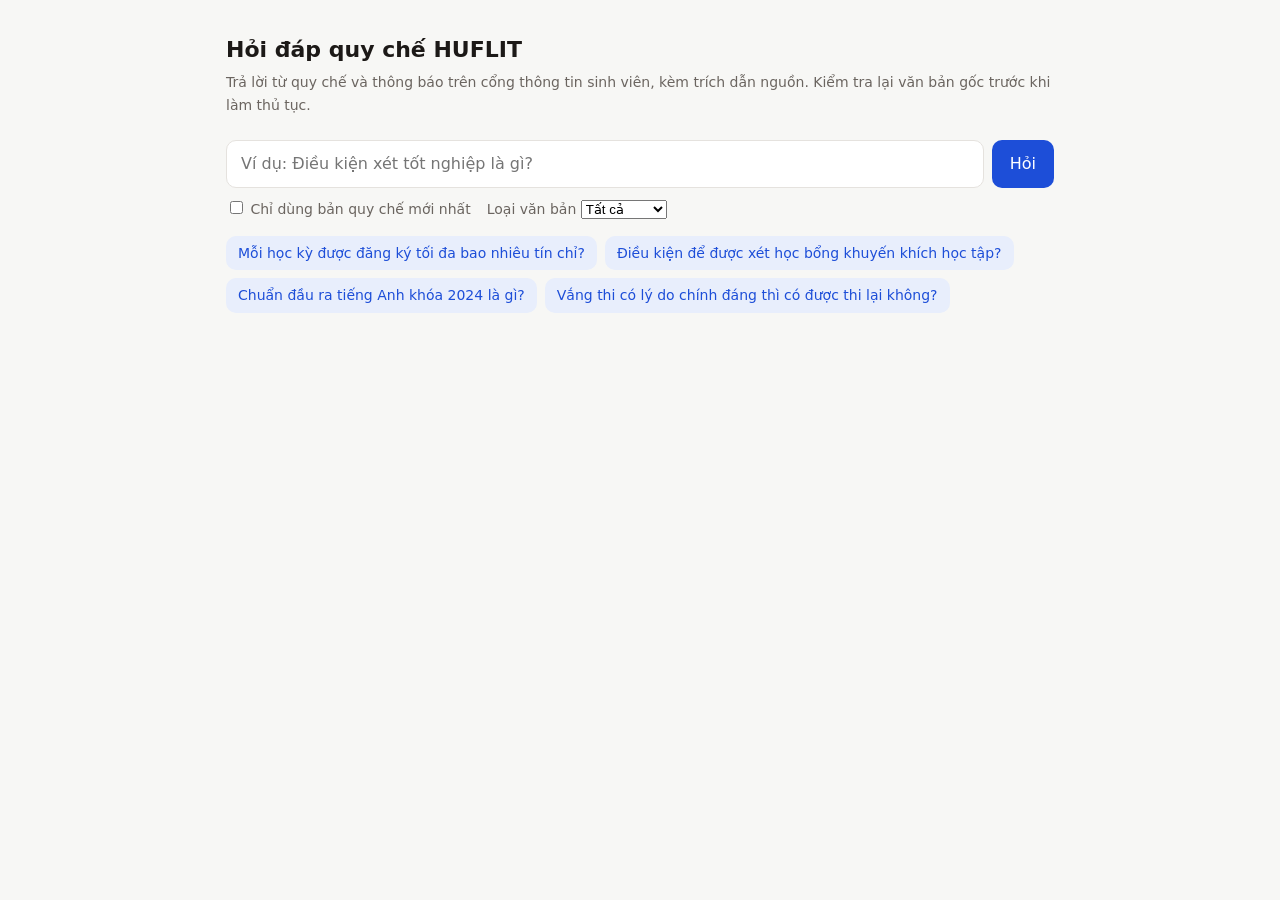
==== src/huflit_qa/api/static/index.html @ cc0ed830 "feat(api): API FastAPI và trang chat có trích dẫn - /health, /ready (index đang dùng, LLM có sẵn sàn" ====
<!doctype html>
<html lang="vi">
<head>
<meta charset="utf-8">
<meta name="viewport" content="width=device-width, initial-scale=1">
<title>Hỏi đáp quy chế HUFLIT</title>
<style>
  :root {
    --bg: #f7f7f5; --panel: #ffffff; --text: #1c1917; --muted: #6b6560; --border: #e5e2de;
    --accent: #1d4ed8; --accent-soft: #e8eefc; --warn: #b45309; --ok: #15803d;
  }
  @media (prefers-color-scheme: dark) {
    :root {
      --bg: #171615; --panel: #22201e; --text: #f2f0ed; --muted: #a39e98; --border: #3a3734;
      --accent: #7aa2ff; --accent-soft: #1f2a44; --warn: #f0b04a; --ok: #4ade80;
    }
  }
  * { box-sizing: border-box; }
  body { margin: 0; font: 16px/1.6 system-ui, -apple-system, "Segoe UI", sans-serif; background: var(--bg); color: var(--text); }
  main { max-width: 860px; margin: 0 auto; padding: 32px 16px 64px; }
  h1 { font-size: 22px; margin: 0 0 4px; }
  .sub { color: var(--muted); margin: 0 0 24px; font-size: 14px; }
  form { display: flex; gap: 8px; }
  input[type=text] { flex: 1; min-width: 0; font: inherit; padding: 10px 14px; border: 1px solid var(--border);
                     border-radius: 10px; background: var(--panel); color: var(--text); }
  button { font: inherit; padding: 10px 18px; border: 0; border-radius: 10px; background: var(--accent); color: #fff; cursor: pointer; }
  button:disabled { opacity: .6; cursor: default; }
  .opts { display: flex; gap: 16px; flex-wrap: wrap; margin: 10px 0 0; font-size: 14px; color: var(--muted); }
  .examples { margin: 16px 0 0; display: flex; gap: 8px; flex-wrap: wrap; }
  .examples button { background: var(--accent-soft); color: var(--accent); padding: 6px 12px; font-size: 14px; }
  .answer { margin-top: 28px; background: var(--panel); border: 1px solid var(--border); border-radius: 12px; padding: 18px 20px; white-space: pre-wrap; }
  .answer.refused { border-color: var(--warn); }
  .cite { display: inline-block; min-width: 1.5em; padding: 0 4px; margin: 0 1px; border-radius: 6px; background: var(--accent-soft);
          color: var(--accent); font-size: 13px; text-align: center; text-decoration: none; }
  .status { color: var(--muted); font-size: 13px; margin-top: 8px; }
  .status .bad { color: var(--warn); } .status .good { color: var(--ok); }
  h2 { font-size: 16px; margin: 28px 0 10px; }
  .src { background: var(--panel); border: 1px solid var(--border); border-radius: 10px; padding: 12px 14px; margin-bottom: 10px; }
  .src.cited { border-color: var(--accent); }
  .src.flash { box-shadow: 0 0 0 3px var(--accent-soft); }
  .src .head { display: flex; gap: 8px; align-items: baseline; }
  .src .n { font-weight: 600; color: var(--accent); }
  .src .title { font-weight: 600; }
  .src .meta { color: var(--muted); font-size: 13px; }
  .src details { margin-top: 6px; font-size: 14px; }
  .src summary { cursor: pointer; color: var(--muted); }
  .src pre { white-space: pre-wrap; font: 14px/1.55 system-ui, sans-serif; margin: 6px 0 0; }
  a { color: var(--accent); }
  .err { color: var(--warn); margin-top: 16px; }
</style>
</head>
<body>
<main>
  <h1>Hỏi đáp quy chế HUFLIT</h1>
  <p class="sub">Trả lời từ quy chế và thông báo trên cổng thông tin sinh viên, kèm trích dẫn nguồn. Kiểm tra lại văn bản gốc trước khi làm thủ tục.</p>

  <form id="form">
    <input id="q" type="text" placeholder="Ví dụ: Điều kiện xét tốt nghiệp là gì?" autocomplete="off" required minlength="2" maxlength="500">
    <button id="send" type="submit">Hỏi</button>
  </form>
  <div class="opts">
    <label><input id="newest" type="checkbox"> Chỉ dùng bản quy chế mới nhất</label>
    <label>Loại văn bản
      <select id="doctype"><option value="">Tất cả</option><option value="quy_che">Quy chế</option><option value="thong_bao">Thông báo</option></select>
    </label>
  </div>
  <div class="examples" id="examples"></div>

  <div id="out"></div>
</main>
<script>
const EXAMPLES = [
  "Mỗi học kỳ được đăng ký tối đa bao nhiêu tín chỉ?",
  "Điều kiện để được xét học bổng khuyến khích học tập?",
  "Chuẩn đầu ra tiếng Anh khóa 2024 là gì?",
  "Vắng thi có lý do chính đáng thì có được thi lại không?",
];
const $ = (id) => document.getElementById(id);
const esc = (s) => String(s ?? "").replace(/[&<>"]/g, (c) => ({ "&": "&amp;", "<": "&lt;", ">": "&gt;", '"': "&quot;" })[c]);

$("examples").innerHTML = EXAMPLES.map((e) => `<button type="button">${esc(e)}</button>`).join("");
$("examples").onclick = (e) => { if (e.target.tagName === "BUTTON") { $("q").value = e.target.textContent; ask(); } };
$("form").onsubmit = (e) => { e.preventDefault(); ask(); };

function renderAnswer(text) {
  // [1], [1, 2], [1-3] -> links to the source cards
  return esc(text).replace(/\[(\d+(?:\s*[,;–-]\s*\d+)*)\]/g, (m, group) =>
    group.split(/\s*[,;]\s*/).map((n) => `<a class="cite" href="#src-${n.split(/[–-]/)[0].trim()}">${n.trim()}</a>`).join(""));
}

function renderSources(sources, cited = []) {
  if (!sources.length) return "";
  return "<h2>Nguồn</h2>" + sources.map((s, i) => {
    const n = i + 1;
    const meta = [s.issued_date && `ban hành ${s.issued_date}`, s.date_posted && `đăng ${s.date_posted}`, s.issuer_unit]
      .filter(Boolean).join(" · ");
    return `<div class="src ${cited.includes(n) ? "cited" : ""}" id="src-${n}">
      <div class="head"><span class="n">[${n}]</span><span class="title">${esc(s.chunk_title || s.doc_title)}</span></div>
      <div class="meta">${esc(s.doc_title)}${meta ? " · " + esc(meta) : ""} · <a href="${esc(s.source_url)}" target="_blank" rel="noopener">văn bản gốc</a></div>
      <details><summary>Xem đoạn trích</summary><pre>${esc(s.text)}</pre></details></div>`;
  }).join("");
}

async function ask() {
  const question = $("q").value.trim();
  if (question.length < 2) return;
  $("send").disabled = true;
  const filters = { newest_only: $("newest").checked, doc_type: $("doctype").value || null };
  $("out").innerHTML = `<div class="answer" id="answer">…</div><div class="status" id="status">Đang tìm văn bản liên quan…</div><div id="sources"></div>`;
  let sources = [], answer = "";
  try {
    const resp = await fetch("/v1/ask/stream", {
      method: "POST", headers: { "Content-Type": "application/json" },
      body: JSON.stringify({ question, filters }),
    });
    if (!resp.ok) throw new Error((await resp.json()).detail || resp.statusText);
    const reader = resp.body.getReader(), decoder = new TextDecoder();
    let buffer = "";
    for (;;) {
      const { value, done } = await reader.read();
      if (done) break;
      buffer += decoder.decode(value, { stream: true });
      let idx;
      while ((idx = buffer.indexOf("\n\n")) >= 0) {
        const block = buffer.slice(0, idx); buffer = buffer.slice(idx + 2);
        const event = /^event: (.*)$/m.exec(block)?.[1];
        const data = JSON.parse(/^data: (.*)$/m.exec(block)?.[1] ?? "null");
        if (event === "sources") {
          sources = data; $("sources").innerHTML = renderSources(sources);
          $("status").textContent = `Đã tìm thấy ${sources.length} đoạn văn bản, đang soạn câu trả lời…`;
        } else if (event === "token") {
          answer += data; $("answer").innerHTML = renderAnswer(answer);
        } else if (event === "done") {
          $("answer").classList.toggle("refused", data.refused);
          $("sources").innerHTML = renderSources(sources, data.cited);
          $("status").innerHTML = data.refused
            ? '<span class="bad">Không đủ căn cứ trong các văn bản tìm được.</span>'
            : data.grounded ? '<span class="good">Mọi ý đều có trích dẫn nguồn hợp lệ.</span>'
            : '<span class="bad">Câu trả lời thiếu trích dẫn hoặc trích dẫn nguồn không tồn tại, hãy kiểm tra lại.</span>';
        } else if (event === "error") {
          throw new Error(data);
        }
      }
    }
  } catch (err) {
    $("status").innerHTML = `<div class="err">Lỗi: ${esc(err.message)}</div>`;
  } finally {
    $("send").disabled = false;
  }
}

document.addEventListener("click", (e) => {
  const a = e.target.closest("a.cite");
  if (!a) return;
  const card = document.querySelector(a.getAttribute("href"));
  if (card) { card.classList.add("flash"); setTimeout(() => card.classList.remove("flash"), 1200); }
});
</script>
</body>
</html>
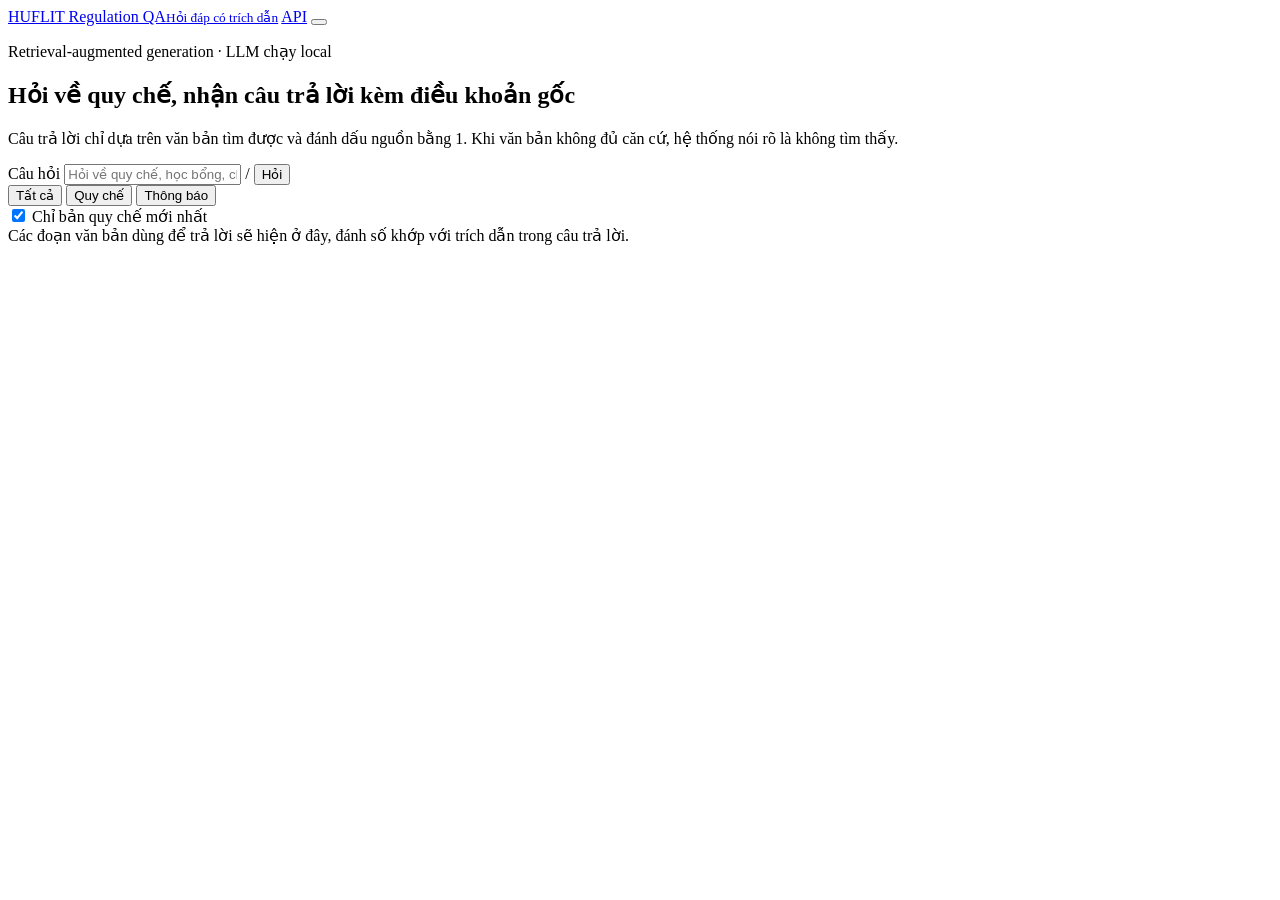
==== commit 6d952596: "feat(ui): làm lại trang hỏi đáp với bộ giao diện dùng chung Bố cục hai cột (hội thoại + nguồn), chip" ====
--- a/src/huflit_qa/api/static/index.html
+++ b/src/huflit_qa/api/static/index.html
@@ -4,114 +4,157 @@
 <meta charset="utf-8">
 <meta name="viewport" content="width=device-width, initial-scale=1">
 <title>Hỏi đáp quy chế HUFLIT</title>
-<style>
-  :root {
-    --bg: #f7f7f5; --panel: #ffffff; --text: #1c1917; --muted: #6b6560; --border: #e5e2de;
-    --accent: #1d4ed8; --accent-soft: #e8eefc; --warn: #b45309; --ok: #15803d;
-  }
-  @media (prefers-color-scheme: dark) {
-    :root {
-      --bg: #171615; --panel: #22201e; --text: #f2f0ed; --muted: #a39e98; --border: #3a3734;
-      --accent: #7aa2ff; --accent-soft: #1f2a44; --warn: #f0b04a; --ok: #4ade80;
-    }
-  }
-  * { box-sizing: border-box; }
-  body { margin: 0; font: 16px/1.6 system-ui, -apple-system, "Segoe UI", sans-serif; background: var(--bg); color: var(--text); }
-  main { max-width: 860px; margin: 0 auto; padding: 32px 16px 64px; }
-  h1 { font-size: 22px; margin: 0 0 4px; }
-  .sub { color: var(--muted); margin: 0 0 24px; font-size: 14px; }
-  form { display: flex; gap: 8px; }
-  input[type=text] { flex: 1; min-width: 0; font: inherit; padding: 10px 14px; border: 1px solid var(--border);
-                     border-radius: 10px; background: var(--panel); color: var(--text); }
-  button { font: inherit; padding: 10px 18px; border: 0; border-radius: 10px; background: var(--accent); color: #fff; cursor: pointer; }
-  button:disabled { opacity: .6; cursor: default; }
-  .opts { display: flex; gap: 16px; flex-wrap: wrap; margin: 10px 0 0; font-size: 14px; color: var(--muted); }
-  .examples { margin: 16px 0 0; display: flex; gap: 8px; flex-wrap: wrap; }
-  .examples button { background: var(--accent-soft); color: var(--accent); padding: 6px 12px; font-size: 14px; }
-  .answer { margin-top: 28px; background: var(--panel); border: 1px solid var(--border); border-radius: 12px; padding: 18px 20px; white-space: pre-wrap; }
-  .answer.refused { border-color: var(--warn); }
-  .cite { display: inline-block; min-width: 1.5em; padding: 0 4px; margin: 0 1px; border-radius: 6px; background: var(--accent-soft);
-          color: var(--accent); font-size: 13px; text-align: center; text-decoration: none; }
-  .status { color: var(--muted); font-size: 13px; margin-top: 8px; }
-  .status .bad { color: var(--warn); } .status .good { color: var(--ok); }
-  h2 { font-size: 16px; margin: 28px 0 10px; }
-  .src { background: var(--panel); border: 1px solid var(--border); border-radius: 10px; padding: 12px 14px; margin-bottom: 10px; }
-  .src.cited { border-color: var(--accent); }
-  .src.flash { box-shadow: 0 0 0 3px var(--accent-soft); }
-  .src .head { display: flex; gap: 8px; align-items: baseline; }
-  .src .n { font-weight: 600; color: var(--accent); }
-  .src .title { font-weight: 600; }
-  .src .meta { color: var(--muted); font-size: 13px; }
-  .src details { margin-top: 6px; font-size: 14px; }
-  .src summary { cursor: pointer; color: var(--muted); }
-  .src pre { white-space: pre-wrap; font: 14px/1.55 system-ui, sans-serif; margin: 6px 0 0; }
-  a { color: var(--accent); }
-  .err { color: var(--warn); margin-top: 16px; }
-</style>
+<link rel="icon" href="data:image/svg+xml,%3Csvg xmlns='http://www.w3.org/2000/svg' viewBox='0 0 32 32'%3E%3Crect width='32' height='32' rx='8' fill='%232a55d4'/%3E%3Cpath d='M7 22a10 10 0 0 1 9 0a10 10 0 0 1 9 0M7 10a10 10 0 0 1 9 0a10 10 0 0 1 9 0M7 10v12M16 10v12M25 10v12' stroke='white' stroke-width='2' fill='none' stroke-linecap='round'/%3E%3C/svg%3E">
+<link rel="stylesheet" href="/static/app.css">
 </head>
 <body>
+<header class="topbar"><div class="inner">
+  <a class="brand" href="/"><span class="mark" id="brand-icon"></span><span>HUFLIT Regulation QA<small id="mode-label">Hỏi đáp có trích dẫn</small></span></a>
+  <span class="spacer"></span>
+  <a class="nav-link" href="/docs" target="_blank" rel="noopener"><span class="label">API</span></a>
+  <button class="icon-btn" id="theme" type="button"></button>
+</div></header>
+
 <main>
-  <h1>Hỏi đáp quy chế HUFLIT</h1>
-  <p class="sub">Trả lời từ quy chế và thông báo trên cổng thông tin sinh viên, kèm trích dẫn nguồn. Kiểm tra lại văn bản gốc trước khi làm thủ tục.</p>
-
-  <form id="form">
-    <input id="q" type="text" placeholder="Ví dụ: Điều kiện xét tốt nghiệp là gì?" autocomplete="off" required minlength="2" maxlength="500">
-    <button id="send" type="submit">Hỏi</button>
-  </form>
-  <div class="opts">
-    <label><input id="newest" type="checkbox"> Chỉ dùng bản quy chế mới nhất</label>
-    <label>Loại văn bản
-      <select id="doctype"><option value="">Tất cả</option><option value="quy_che">Quy chế</option><option value="thong_bao">Thông báo</option></select>
-    </label>
+  <div class="chat">
+    <section aria-label="Hội thoại">
+      <div id="intro">
+        <p class="kicker">Retrieval-augmented generation · LLM chạy local</p>
+        <h1>Hỏi về quy chế, nhận câu trả lời kèm điều khoản gốc</h1>
+        <p class="lead">Câu trả lời chỉ dựa trên văn bản tìm được và đánh dấu nguồn bằng <span class="cite">1</span>. Khi văn bản không đủ căn cứ, hệ thống nói rõ là không tìm thấy.</p>
+        <p class="alert info" id="search-only" hidden>Bản này chạy ở chế độ <b>chỉ tìm kiếm</b> (không có LLM): kết quả là các đoạn văn bản liên quan nhất.</p>
+        <div class="examples" id="examples"></div>
+      </div>
+      <div class="thread" id="thread" aria-live="polite"></div>
+
+      <form class="composer" id="form">
+        <label class="searchbox">
+          <span class="sr-only">Câu hỏi</span>
+          <input id="q" type="text" placeholder="Hỏi về quy chế, học bổng, chuẩn đầu ra…" autocomplete="off" minlength="2" maxlength="500">
+          <span class="kbd" aria-hidden="true">/</span>
+          <button class="btn" id="send" type="submit"><span id="send-icon"></span><span id="send-label">Hỏi</span></button>
+        </label>
+        <div class="toolbar">
+          <div class="chip-group" id="doctype" role="group" aria-label="Loại văn bản">
+            <button type="button" data-value="" aria-pressed="true">Tất cả</button>
+            <button type="button" data-value="quy_che" aria-pressed="false">Quy chế</button>
+            <button type="button" data-value="thong_bao" aria-pressed="false">Thông báo</button>
+          </div>
+          <label class="toggle"><input id="newest" type="checkbox" checked> Chỉ bản quy chế mới nhất</label>
+        </div>
+      </form>
+    </section>
+
+    <aside class="sources-panel" id="sources" aria-label="Nguồn">
+      <div class="card empty">Các đoạn văn bản dùng để trả lời sẽ hiện ở đây, đánh số khớp với trích dẫn trong câu trả lời.</div>
+    </aside>
   </div>
-  <div class="examples" id="examples"></div>
-
-  <div id="out"></div>
 </main>
-<script>
-const EXAMPLES = [
-  "Mỗi học kỳ được đăng ký tối đa bao nhiêu tín chỉ?",
-  "Điều kiện để được xét học bổng khuyến khích học tập?",
-  "Chuẩn đầu ra tiếng Anh khóa 2024 là gì?",
-  "Vắng thi có lý do chính đáng thì có được thi lại không?",
-];
-const $ = (id) => document.getElementById(id);
-const esc = (s) => String(s ?? "").replace(/[&<>"]/g, (c) => ({ "&": "&amp;", "<": "&lt;", ">": "&gt;", '"': "&quot;" })[c]);
-
-$("examples").innerHTML = EXAMPLES.map((e) => `<button type="button">${esc(e)}</button>`).join("");
-$("examples").onclick = (e) => { if (e.target.tagName === "BUTTON") { $("q").value = e.target.textContent; ask(); } };
-$("form").onsubmit = (e) => { e.preventDefault(); ask(); };
-
-function renderAnswer(text) {
-  // [1], [1, 2], [1-3] -> links to the source cards
-  return esc(text).replace(/\[(\d+(?:\s*[,;–-]\s*\d+)*)\]/g, (m, group) =>
-    group.split(/\s*[,;]\s*/).map((n) => `<a class="cite" href="#src-${n.split(/[–-]/)[0].trim()}">${n.trim()}</a>`).join(""));
-}
-
-function renderSources(sources, cited = []) {
-  if (!sources.length) return "";
-  return "<h2>Nguồn</h2>" + sources.map((s, i) => {
-    const n = i + 1;
-    const meta = [s.issued_date && `ban hành ${s.issued_date}`, s.date_posted && `đăng ${s.date_posted}`, s.issuer_unit]
-      .filter(Boolean).join(" · ");
-    return `<div class="src ${cited.includes(n) ? "cited" : ""}" id="src-${n}">
-      <div class="head"><span class="n">[${n}]</span><span class="title">${esc(s.chunk_title || s.doc_title)}</span></div>
-      <div class="meta">${esc(s.doc_title)}${meta ? " · " + esc(meta) : ""} · <a href="${esc(s.source_url)}" target="_blank" rel="noopener">văn bản gốc</a></div>
-      <details><summary>Xem đoạn trích</summary><pre>${esc(s.text)}</pre></details></div>`;
-  }).join("");
-}
-
-async function ask() {
+
+<script type="module">
+import { $, ICONS, chipGroup, esc, initTheme, pill, skeletons, slashToFocus, sourceCard } from "/static/ui.js";
+
+const EXAMPLES = ["Mỗi học kỳ được đăng ký tối đa bao nhiêu tín chỉ?", "Điều kiện để được xét học bổng khuyến khích học tập?",
+                  "Chuẩn đầu ra tiếng Anh khóa 2024 là gì?", "Vắng thi có lý do chính đáng thì có được thi lại không?"];
+
+$("brand-icon").innerHTML = ICONS.book;
+initTheme($("theme"));
+slashToFocus($("q"));
+const doctype = chipGroup($("doctype"), () => {});
+
+let searchOnly = false, controller = null, turn = 0;
+const setSending = (on) => {
+  $("send-icon").innerHTML = on ? ICONS.stop : searchOnly ? ICONS.search : ICONS.send;
+  $("send-label").textContent = on ? "Dừng" : searchOnly ? "Tìm" : "Hỏi";
+  $("send").classList.toggle("secondary", on);
+};
+
+fetch("/ready").then((r) => r.json()).then((info) => {
+  searchOnly = info.mode === "search";
+  $("search-only").hidden = !searchOnly;
+  $("mode-label").textContent = searchOnly ? "Chế độ chỉ tìm kiếm" : `Hỏi đáp có trích dẫn · ${info.llm_model}`;
+  setSending(false);
+}).catch(() => setSending(false));
+
+$("examples").innerHTML = EXAMPLES.map((e) => `<button type="button" class="example">${esc(e)}</button>`).join("");
+$("examples").onclick = (e) => { if (e.target.matches(".example")) { $("q").value = e.target.textContent; submit(); } };
+$("form").onsubmit = (e) => { e.preventDefault(); submit(); };
+
+function submit() {
+  if (controller) { controller.abort(); return; }  // the button doubles as "stop"
   const question = $("q").value.trim();
   if (question.length < 2) return;
-  $("send").disabled = true;
-  const filters = { newest_only: $("newest").checked, doc_type: $("doctype").value || null };
-  $("out").innerHTML = `<div class="answer" id="answer">…</div><div class="status" id="status">Đang tìm văn bản liên quan…</div><div id="sources"></div>`;
+  $("q").value = "";
+  $("intro").hidden = true;
+  (searchOnly ? search : ask)(question);
+}
+
+const filters = () => ({ newest_only: $("newest").checked, doc_type: doctype.value || null });
+
+function addTurn(question) {
+  turn += 1;
+  const id = `t${turn}`;
+  $("thread").insertAdjacentHTML("beforeend",
+    `<div class="msg-q">${esc(question)}</div><article class="card msg-a" id="${id}"><p class="text cursor"></p><div class="meta"></div></article>`);
+  $(id).scrollIntoView({ behavior: "smooth", block: "end" });
+  return $(id);
+}
+
+function renderSources(sources, cited = [], query = "") {
+  $("sources").innerHTML = sources.length
+    ? `<h2>Nguồn (${sources.length})</h2>` + sources.map((s, i) => sourceCard(s, { n: i + 1, cited: cited.includes(i + 1), query })).join("")
+    : "";
+}
+
+// [1], [1, 2], [1-3] -> citation chips with a hover preview of the source.
+function renderAnswer(text, sources) {
+  return esc(text).replace(/\[(\d+(?:\s*[,;–-]\s*\d+)*)\]/g, (_, group) =>
+    group.split(/\s*[,;]\s*/).map((part) => {
+      const n = parseInt(part, 10);
+      const s = sources[n - 1];
+      const tip = s ? `<span class="tip" hidden><b>${esc(s.chunk_title || s.doc_title)}</b>${esc(s.text.slice(0, 220))}…</span>` : "";
+      return `<a class="cite" href="#src-${n}" data-n="${n}">${esc(part.trim())}${tip}</a>`;
+    }).join(""));
+}
+
+document.addEventListener("mouseover", (e) => {
+  const tip = e.target.closest(".cite")?.querySelector(".tip");
+  if (!tip || !tip.hidden) return;
+  // Show it, then keep it inside the viewport and clear of the sticky top bar.
+  tip.hidden = false;
+  tip.classList.remove("below");
+  tip.style.transform = "translateX(-50%)";
+  const r = tip.getBoundingClientRect(), pad = 12;
+  const shift = Math.max(0, pad - r.left) + Math.min(0, innerWidth - pad - r.right);
+  tip.style.transform = `translateX(calc(-50% + ${shift}px))`;
+  if (r.top < 72) tip.classList.add("below");
+});
+document.addEventListener("mouseout", (e) => {
+  const c = e.target.closest(".cite"); if (c) c.querySelector(".tip")?.setAttribute("hidden", "");
+});
+document.addEventListener("click", (e) => {
+  const c = e.target.closest("a.cite[data-n]");
+  if (!c) return;
+  e.preventDefault();
+  const card = $(`src-${c.dataset.n}`);
+  if (!card) return;
+  card.scrollIntoView({ behavior: "smooth", block: "center" });
+  card.classList.add("flash");
+  setTimeout(() => card.classList.remove("flash"), 1400);
+});
+
+async function ask(question) {
+  const card = addTurn(question);
+  const text = card.querySelector(".text"), meta = card.querySelector(".meta");
+  $("sources").innerHTML = `<h2>Nguồn</h2>${skeletons(3)}`;
+  controller = new AbortController();
+  setSending(true);
   let sources = [], answer = "";
+  const started = performance.now();
   try {
     const resp = await fetch("/v1/ask/stream", {
       method: "POST", headers: { "Content-Type": "application/json" },
-      body: JSON.stringify({ question, filters }),
+      body: JSON.stringify({ question, filters: filters() }), signal: controller.signal,
     });
     if (!resp.ok) throw new Error((await resp.json()).detail || resp.statusText);
     const reader = resp.body.getReader(), decoder = new TextDecoder();
@@ -126,35 +169,55 @@
         const event = /^event: (.*)$/m.exec(block)?.[1];
         const data = JSON.parse(/^data: (.*)$/m.exec(block)?.[1] ?? "null");
         if (event === "sources") {
-          sources = data; $("sources").innerHTML = renderSources(sources);
-          $("status").textContent = `Đã tìm thấy ${sources.length} đoạn văn bản, đang soạn câu trả lời…`;
+          sources = data; renderSources(sources, [], question);
+          meta.innerHTML = `<span>Đã tìm ${sources.length} đoạn · đang soạn câu trả lời…</span>`;
         } else if (event === "token") {
-          answer += data; $("answer").innerHTML = renderAnswer(answer);
+          answer += data; text.innerHTML = renderAnswer(answer, sources);
         } else if (event === "done") {
-          $("answer").classList.toggle("refused", data.refused);
-          $("sources").innerHTML = renderSources(sources, data.cited);
-          $("status").innerHTML = data.refused
-            ? '<span class="bad">Không đủ căn cứ trong các văn bản tìm được.</span>'
-            : data.grounded ? '<span class="good">Mọi ý đều có trích dẫn nguồn hợp lệ.</span>'
-            : '<span class="bad">Câu trả lời thiếu trích dẫn hoặc trích dẫn nguồn không tồn tại, hãy kiểm tra lại.</span>';
+          const secs = ((performance.now() - started) / 1000).toFixed(1);
+          const status = data.refused ? pill("Không đủ căn cứ trong văn bản", "warn")
+            : data.grounded ? pill("✓ Mọi ý đều có trích dẫn", "ok")
+            : pill("⚠ Thiếu hoặc sai trích dẫn — hãy kiểm tra nguồn", "err");
+          card.classList.toggle("refused", data.refused);
+          meta.innerHTML = `${status}<span>${data.cited.length} nguồn được trích · ${secs} s</span>`;
+          renderSources(sources, data.cited, question);
         } else if (event === "error") {
           throw new Error(data);
         }
       }
     }
   } catch (err) {
-    $("status").innerHTML = `<div class="err">Lỗi: ${esc(err.message)}</div>`;
+    meta.innerHTML = err.name === "AbortError" ? pill("Đã dừng") : `<span class="alert err">Lỗi: ${esc(err.message)}</span>`;
   } finally {
-    $("send").disabled = false;
+    text.classList.remove("cursor");
+    controller = null;
+    setSending(false);
   }
 }
 
-document.addEventListener("click", (e) => {
-  const a = e.target.closest("a.cite");
-  if (!a) return;
-  const card = document.querySelector(a.getAttribute("href"));
-  if (card) { card.classList.add("flash"); setTimeout(() => card.classList.remove("flash"), 1200); }
-});
+async function search(query) {
+  const card = addTurn(query);
+  const text = card.querySelector(".text"), meta = card.querySelector(".meta");
+  $("sources").innerHTML = `<h2>Kết quả</h2>${skeletons(3)}`;
+  try {
+    const resp = await fetch("/v1/search", {
+      method: "POST", headers: { "Content-Type": "application/json" },
+      body: JSON.stringify({ query, top_k: 8, filters: filters() }),
+    });
+    const body = await resp.json();
+    if (!resp.ok) throw new Error(body.detail || resp.statusText);
+    text.innerHTML = body.results.length
+      ? `Đoạn liên quan nhất: <b>${esc(body.results[0].chunk_title || body.results[0].doc_title)}</b>`
+      : "Không tìm thấy đoạn văn bản nào.";
+    meta.innerHTML = `<span>${body.results.length} kết quả · ${body.took_ms.toFixed(0)} ms</span>`;
+    $("sources").innerHTML = `<h2>Kết quả (${body.results.length})</h2>` +
+      body.results.map((s, i) => sourceCard(s, { n: i + 1, open: i === 0, query })).join("");
+  } catch (err) {
+    meta.innerHTML = `<span class="alert err">Lỗi: ${esc(err.message)}</span>`;
+  } finally {
+    text.classList.remove("cursor");
+  }
+}
 </script>
 </body>
 </html>
